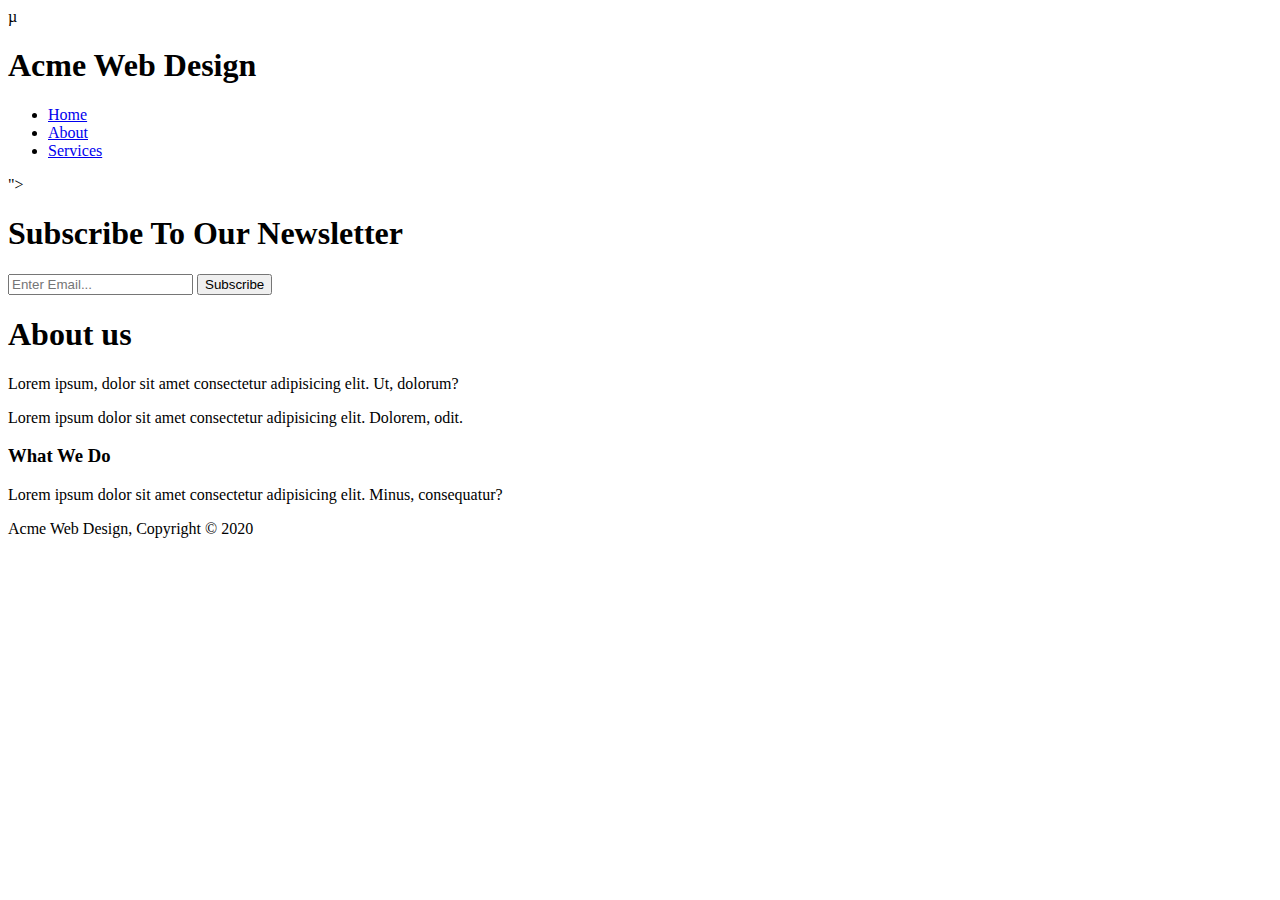
==== about.html @ 33cae586 "work in progress" ====
<!DOCTYPE html>
<html lang="en">

<head>
    <meta charset="UTF-8">
    <meta name="viewport" content="width=device-width">
    <meta name="description" content="Affordable and professional web design">
    <meta name="keywords" content="web design, affordable web design, professional web design">µ
    <meta name="author" content="SANDRA">
    <title>Acme web design </title>
    <link rel="stylesheet" href="./css/style.css">
</head>

<body>
    <header>
        <div class="container">
            <div id="branding">
                <h1><span class="highlight">Acme</span> Web Design</h1>
                <nav>
                    <ul>
                        <li><a href="index.html">Home</a></li>
                        <li class="current"><a href="about.html">About</a></li>
                        <li><a href="services.html">Services</a></li>
                    </ul>
                </nav>
            </div>
        </div>
        "></div>
    </header>
    </section>
    <section id="newsletter">
        <div class="container">
            <h1>Subscribe To Our Newsletter</h1>
            <form>
                <input type="email" placeholder="Enter Email...">
                <button type="submit" class="button_1">Subscribe</button>
            </form>
        </div>
    </section>
    <section id="main">
        <div class="container">
            <article id="main-col">
                <h1 class="page-title">About us</h1>
                <P class="dark">Lorem ipsum, dolor sit amet consectetur adipisicing elit. Ut, dolorum?</p>
                <p>Lorem ipsum dolor sit amet consectetur adipisicing elit. Dolorem, odit.</p>

            </article>
            <aside id="sidebare">
                <div class="dark">
                    <h3>What We Do</h3>
                    <p>Lorem ipsum dolor sit amet consectetur adipisicing elit. Minus, consequatur?</p>
                </div>
            </aside>

    </section>
    <footer>
        <p>Acme Web Design, Copyright &copy; 2020</p>
    </footer>
</body>

</html>
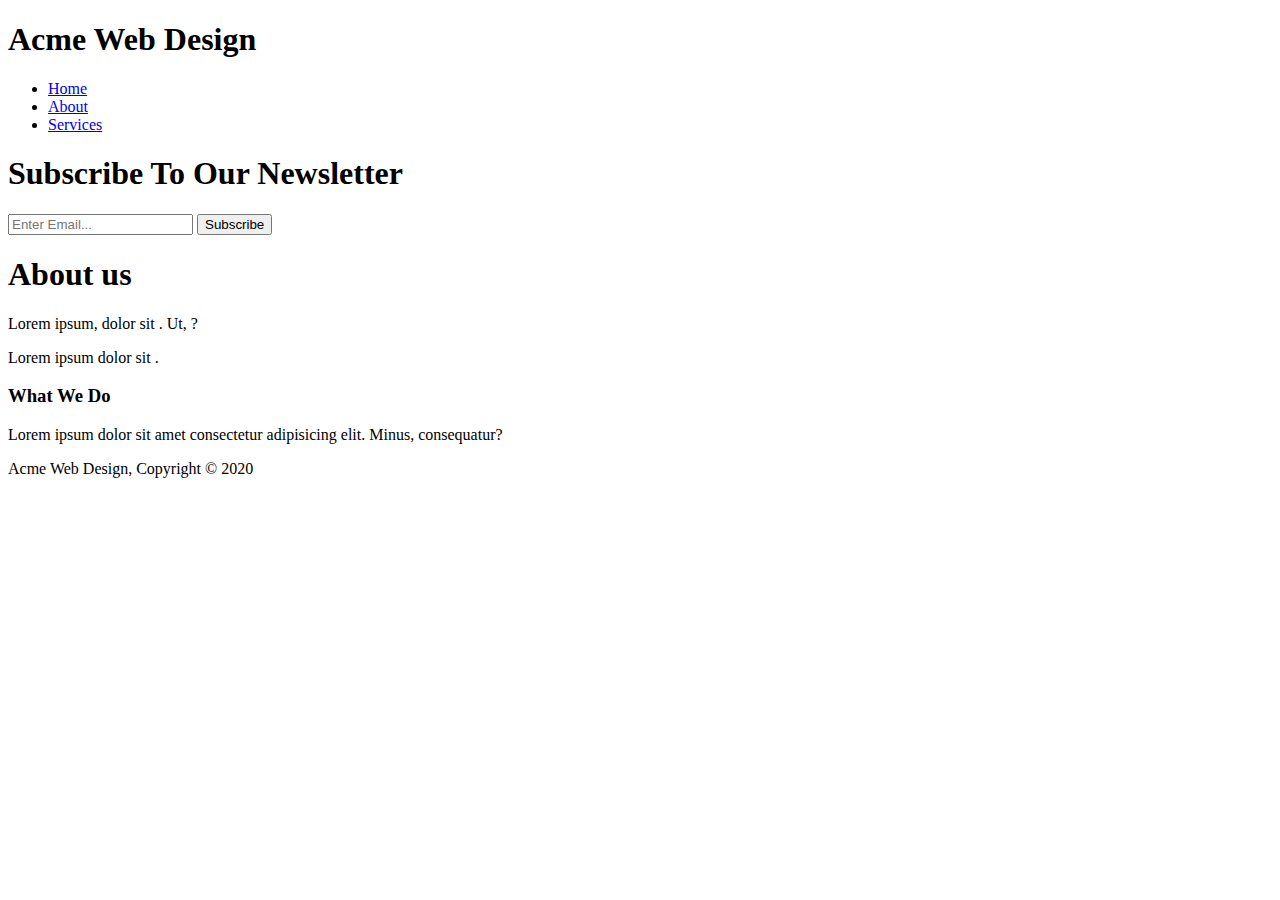
==== commit 3b756c13: "finished web" ====
--- a/about.html
+++ b/about.html
@@ -1,61 +1,60 @@
-<!DOCTYPE html>
-<html lang="en">
-
-<head>
-    <meta charset="UTF-8">
-    <meta name="viewport" content="width=device-width">
-    <meta name="description" content="Affordable and professional web design">
-    <meta name="keywords" content="web design, affordable web design, professional web design">µ
-    <meta name="author" content="SANDRA">
-    <title>Acme web design </title>
-    <link rel="stylesheet" href="./css/style.css">
-</head>
-
-<body>
-    <header>
-        <div class="container">
-            <div id="branding">
-                <h1><span class="highlight">Acme</span> Web Design</h1>
-                <nav>
-                    <ul>
-                        <li><a href="index.html">Home</a></li>
-                        <li class="current"><a href="about.html">About</a></li>
-                        <li><a href="services.html">Services</a></li>
-                    </ul>
-                </nav>
-            </div>
-        </div>
-        "></div>
-    </header>
-    </section>
-    <section id="newsletter">
-        <div class="container">
-            <h1>Subscribe To Our Newsletter</h1>
-            <form>
-                <input type="email" placeholder="Enter Email...">
-                <button type="submit" class="button_1">Subscribe</button>
-            </form>
-        </div>
-    </section>
-    <section id="main">
-        <div class="container">
-            <article id="main-col">
-                <h1 class="page-title">About us</h1>
-                <P class="dark">Lorem ipsum, dolor sit amet consectetur adipisicing elit. Ut, dolorum?</p>
-                <p>Lorem ipsum dolor sit amet consectetur adipisicing elit. Dolorem, odit.</p>
-
-            </article>
-            <aside id="sidebare">
-                <div class="dark">
-                    <h3>What We Do</h3>
-                    <p>Lorem ipsum dolor sit amet consectetur adipisicing elit. Minus, consequatur?</p>
-                </div>
-            </aside>
-
-    </section>
-    <footer>
-        <p>Acme Web Design, Copyright &copy; 2020</p>
-    </footer>
-</body>
-
+<!DOCTYPE html>
+<html lang="en">
+
+<head>
+    <meta charset="UTF-8">
+    <meta name="viewport" content="width=device-width">
+    <meta name="description" content="Affordable and professional web design">
+    <meta name="keywords" content="web design, affordable web design, professional web design">
+    <title>Acme web design </title>
+    <link rel="stylesheet" href="./css/style.css">
+</head>
+
+<body>
+    <header>
+        <div class="container">
+            <div id="branding">
+                <h1><span class="highlight">Acme</span> Web Design</h1>
+                <nav>
+                    <ul>
+                        <li><a href="index.html">Home</a></li>
+                        <li class="current"><a href="about.html">About</a></li>
+                        <li><a href="services.html">Services</a></li>
+                    </ul>
+                </nav>
+            </div>
+        </div>
+        </div>
+    </header>
+    </section>
+    <section id="newsletter">
+        <div class="container">
+            <h1>Subscribe To Our Newsletter</h1>
+            <form>
+                <input type="email" placeholder="Enter Email...">
+                <button type="submit" class="button_1">Subscribe</button>
+            </form>
+        </div>
+    </section>
+    <section id="main">
+        <div class="container">
+            <article id="main-col">
+                <h1 class="page-title">About us</h1>
+                <P class="dark">Lorem ipsum, dolor sit . Ut, ?</p>
+                <p>Lorem ipsum dolor sit .</p>
+
+            </article>
+            <aside id="sidebar">
+                <div class="dark">
+                    <h3>What We Do</h3>
+                    <p>Lorem ipsum dolor sit amet consectetur adipisicing elit. Minus, consequatur?</p>
+                </div>
+            </aside>
+
+    </section>
+    <footer>
+        <p>Acme Web Design, Copyright &copy; 2020</p>
+    </footer>
+</body>
+
 </html>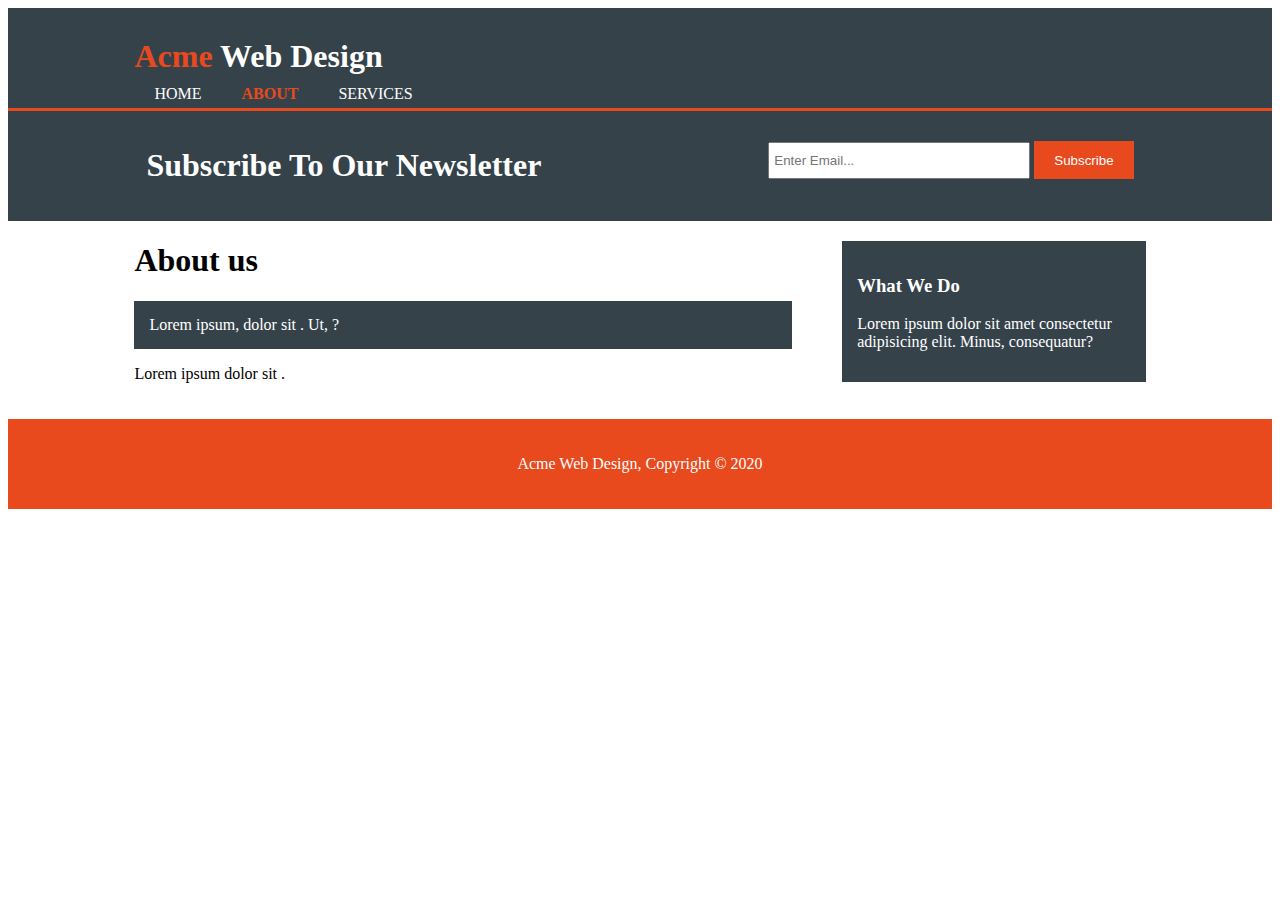
==== commit 12ab64da: "fixed css path" ====
--- a/about.html
+++ b/about.html
@@ -7,7 +7,7 @@
     <meta name="description" content="Affordable and professional web design">
     <meta name="keywords" content="web design, affordable web design, professional web design">
     <title>Acme web design </title>
-    <link rel="stylesheet" href="./css/style.css">
+    <link rel="stylesheet" href="style.css">
 </head>
 
 <body>
--- a/style.css
+++ b/style.css
@@ -0,0 +1,224 @@
+ody {
+    font: 15px/1.5 Arial, Helvetica, sans-serif;
+    padding: 0;
+    margin: 0;
+    background-color: #f4f4f4;
+}
+
+
+/* Global */
+
+.container {
+    width: 80%;
+    margin: auto;
+    overflow: hidden;
+}
+
+ul {
+    margin: 0;
+    padding: 0;
+}
+
+.button_1 {
+    height: 38px;
+    background: #e8491d;
+    border: 0;
+    padding-left: 20px;
+    padding-right: 20px;
+    color: #ffffff;
+}
+
+.dark {
+    padding: 15px;
+    background: #35424a;
+    color: #ffffff;
+    margin-top: 10px;
+    margin-bottom: 10px;
+}
+
+
+/* Header **/
+
+header {
+    background: #35424a;
+    color: #ffffff;
+    padding-top: 30px;
+    min-height: 70px;
+    border-bottom: #e8491d 3px solid;
+}
+
+header a {
+    color: #ffffff;
+    text-decoration: none;
+    text-transform: uppercase;
+    font-size: 16px;
+}
+
+header li {
+    float: left;
+    display: inline-flex;
+    padding: 0 20px 0 20px;
+}
+
+header #branding {
+    float: left;
+}
+
+header #branding h1 {
+    margin: 0;
+}
+
+header nav {
+    float: right;
+    margin-top: 10px;
+}
+
+header .highlight,
+header .current a {
+    color: #e8491d;
+    font-weight: bold;
+}
+
+header a:hover {
+    color: #cccccc;
+    font-weight: bold;
+}
+
+
+/* Showcase */
+
+#showcase {
+    min-height: 400px;
+    background: url('../img/showcase.jpg') no-repeat 0 -400px;
+    text-align: center;
+    color: #ffffff;
+}
+
+#showcase h1 {
+    margin-top: 100px;
+    font-size: 55px;
+    margin-bottom: 10px;
+}
+
+#showcase p {
+    font-size: 20px;
+}
+
+
+/* Newsletter */
+
+#newsletter {
+    padding: 15px;
+    color: #ffffff;
+    background: #35424a
+}
+
+#newsletter h1 {
+    float: left;
+}
+
+#newsletter form {
+    float: right;
+    margin-top: 15px;
+}
+
+#newsletter input[type="email"] {
+    padding: 4px;
+    height: 25px;
+    width: 250px;
+}
+
+
+/* Boxes */
+
+#boxes {
+    margin-top: 20px;
+}
+
+#boxes .box {
+    float: left;
+    text-align: center;
+    width: 30%;
+    padding: 10px;
+}
+
+#boxes .box img {
+    width: 90px;
+}
+
+
+/* Sidebar */
+
+aside#sidebar {
+    float: right;
+    width: 30%;
+    margin-top: 10px;
+}
+
+aside#sidebar .quote input,
+aside#sidebar .quote textarea {
+    width: 90%;
+    padding: 5px;
+}
+
+
+/* Main-col */
+
+article#main-col {
+    float: left;
+    width: 65%;
+}
+
+
+/* Services */
+
+ul#services li {
+    list-style: none;
+    padding: 20px;
+    border: #cccccc solid 1px;
+    margin-bottom: 5px;
+    background: #e6e6e6;
+}
+
+footer {
+    padding: 20px;
+    margin-top: 20px;
+    color: #ffffff;
+    background-color: #e8491d;
+    text-align: center;
+}
+
+
+/* Media Queries */
+
+@media(max-width: 768px) {
+    header #branding,
+    header nav,
+    header nav li,
+    #newsletter h1,
+    #newsletter form,
+    #boxes .box,
+    article#main-col,
+    aside#sidebar {
+        float: none;
+        text-align: center;
+        width: 100%;
+    }
+    header {
+        padding-bottom: 20px;
+    }
+    #showcase h1 {
+        margin-top: 40px;
+    }
+    #newsletter button,
+    .quote button {
+        display: block;
+        width: 100%;
+    }
+    #newsletter form input[type="email"],
+    .quote input,
+    .quote textarea {
+        width: 100%;
+        margin-bottom: 5px;
+    }
+}